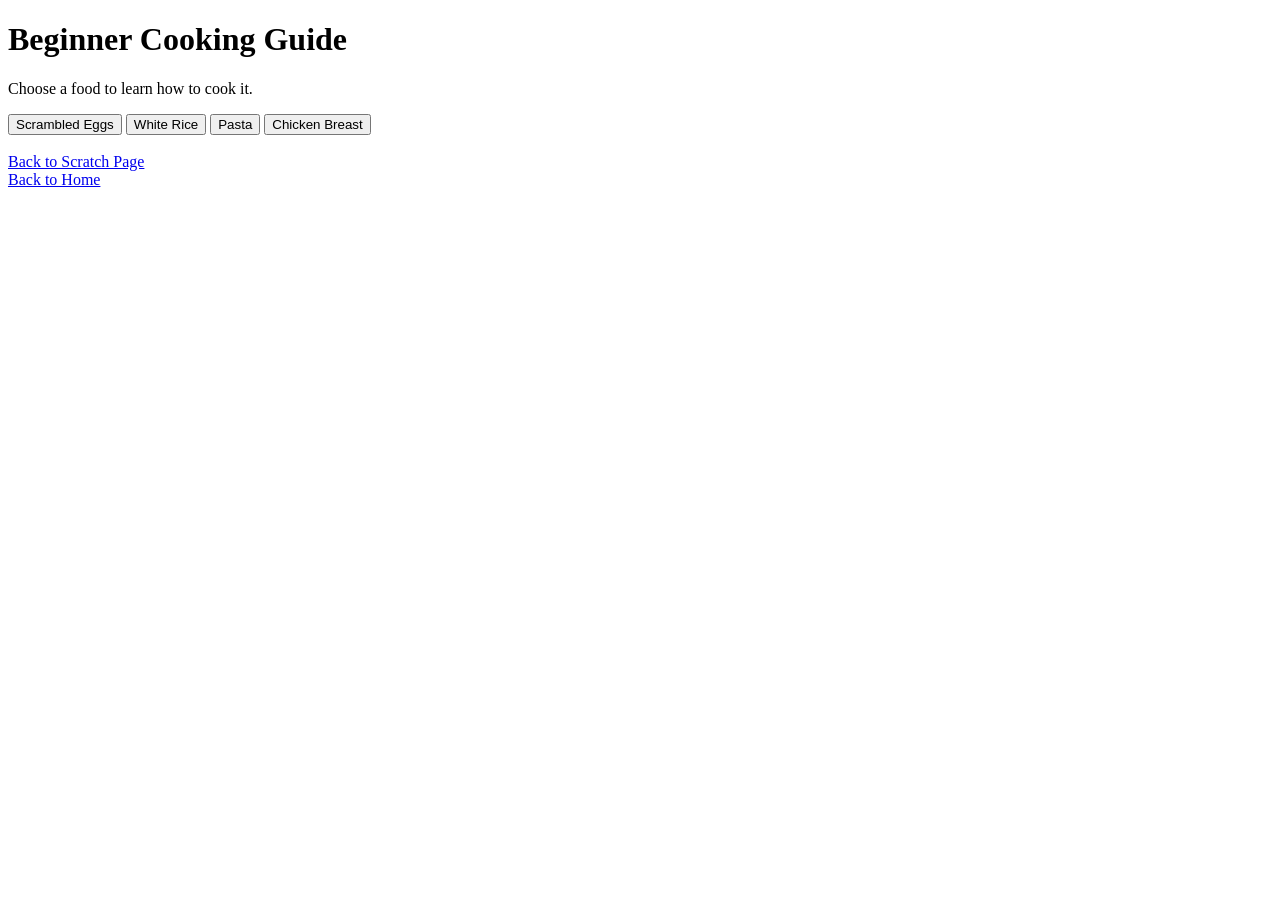
==== cooking-app.html @ aba30a0e "Create cooking-app.html" ====
<!DOCTYPE html>
<html>
<head>
    <title>Beginner Cooking Guide</title>
</head>
<body>

<h1>Beginner Cooking Guide</h1>

<p>Choose a food to learn how to cook it.</p>

<button>Scrambled Eggs</button>
<button>White Rice</button>
<button>Pasta</button>
<button>Chicken Breast</button>

<br><br>

<a href="scratch.html">Back to Scratch Page</a>
<br>
<a href="index.html">Back to Home</a>

</body>
</html>
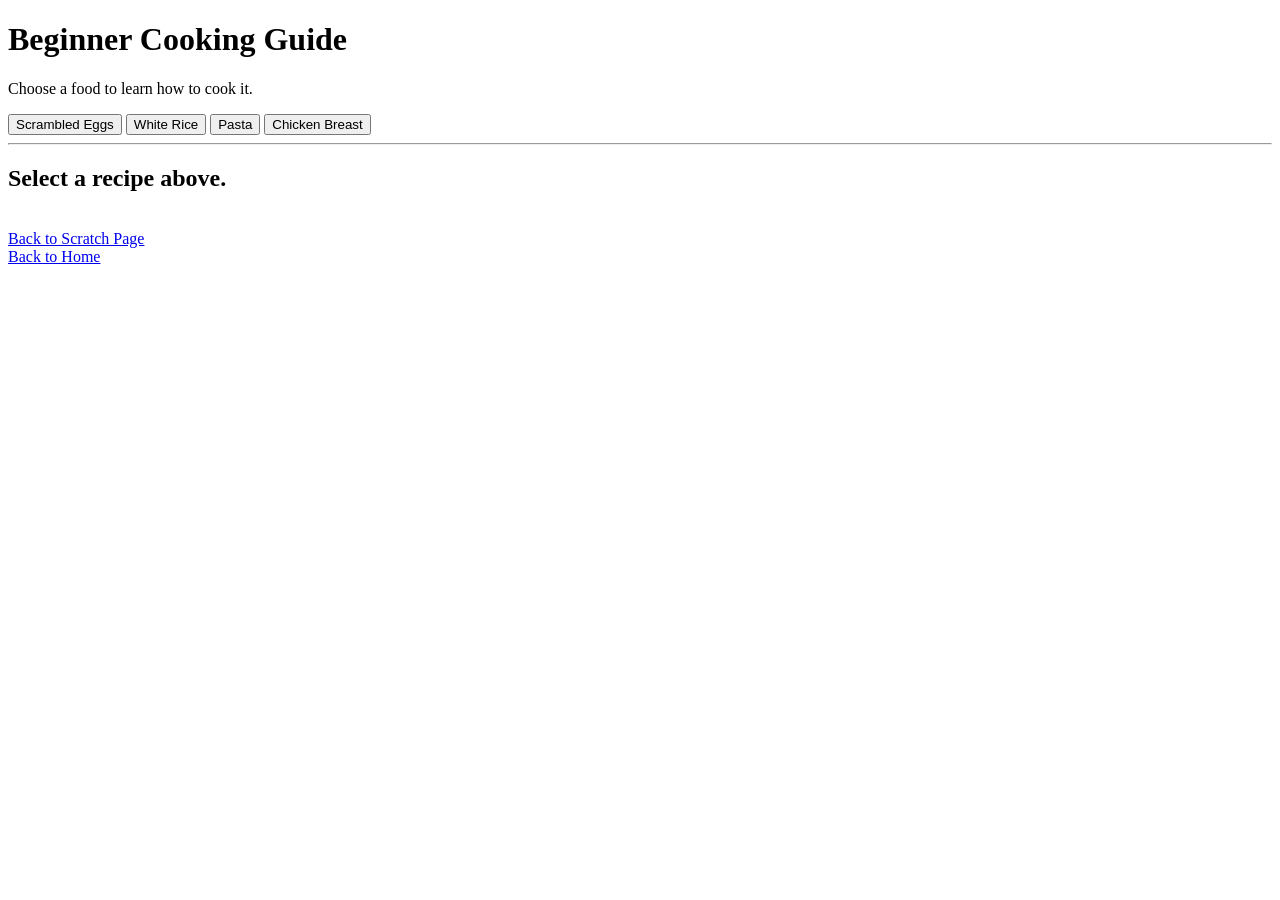
==== commit 72813387: "Update cooking-app.html" ====
--- a/cooking-app.html
+++ b/cooking-app.html
@@ -3,22 +3,142 @@
 <head>
     <title>Beginner Cooking Guide</title>
 </head>
+
 <body>
 
 <h1>Beginner Cooking Guide</h1>
 
 <p>Choose a food to learn how to cook it.</p>
 
-<button>Scrambled Eggs</button>
-<button>White Rice</button>
-<button>Pasta</button>
-<button>Chicken Breast</button>
+<button onclick="showRecipe('eggs')">Scrambled Eggs</button>
+<button onclick="showRecipe('rice')">White Rice</button>
+<button onclick="showRecipe('pasta')">Pasta</button>
+<button onclick="showRecipe('chicken')">Chicken Breast</button>
 
-<br><br>
+<hr>
+
+<div id="recipeArea">
+    <h2>Select a recipe above.</h2>
+</div>
+
+<br>
 
 <a href="scratch.html">Back to Scratch Page</a>
 <br>
 <a href="index.html">Back to Home</a>
 
+<script>
+function showRecipe(food) {
+    let recipeArea = document.getElementById("recipeArea");
+
+    if (food === "eggs") {
+        recipeArea.innerHTML = `
+            <h2>Scrambled Eggs</h2>
+            <p><strong>Time:</strong> 5-7 minutes</p>
+            <p><strong>Difficulty:</strong> Easy</p>
+            <h3>Ingredients</h3>
+            <ul>
+                <li>2 eggs</li>
+                <li>1 tablespoon milk</li>
+                <li>Salt and pepper</li>
+                <li>Butter or oil</li>
+            </ul>
+            <h3>Instructions</h3>
+            <ol>
+                <li>Crack eggs into a bowl.</li>
+                <li>Add milk, salt, and pepper.</li>
+                <li>Whisk until mixed.</li>
+                <li>Heat a pan with butter.</li>
+                <li>Pour eggs into the pan and stir gently until cooked.</li>
+            </ol>
+            <h3>Video</h3>
+            <iframe width="560" height="315"
+            src="https://www.youtube.com/embed/PUP7U5vTMM0"
+            allowfullscreen></iframe>
+        `;
+    }
+
+    if (food === "rice") {
+        recipeArea.innerHTML = `
+            <h2>White Rice</h2>
+            <p><strong>Time:</strong> 20 minutes</p>
+            <p><strong>Difficulty:</strong> Easy</p>
+            <h3>Ingredients</h3>
+            <ul>
+                <li>1 cup white rice</li>
+                <li>2 cups water</li>
+                <li>Pinch of salt</li>
+            </ul>
+            <h3>Instructions</h3>
+            <ol>
+                <li>Rinse the rice.</li>
+                <li>Add rice, water, and salt to a pot.</li>
+                <li>Bring to a boil.</li>
+                <li>Lower heat, cover, and cook for 18 minutes.</li>
+                <li>Let it rest for 5 minutes before serving.</li>
+            </ol>
+            <h3>Video</h3>
+            <iframe width="560" height="315"
+            src="https://www.youtube.com/embed/Jf75I9LKhvg"
+            allowfullscreen></iframe>
+        `;
+    }
+
+    if (food === "pasta") {
+        recipeArea.innerHTML = `
+            <h2>Pasta</h2>
+            <p><strong>Time:</strong> 10-12 minutes</p>
+            <p><strong>Difficulty:</strong> Easy</p>
+            <h3>Ingredients</h3>
+            <ul>
+                <li>Pasta</li>
+                <li>Water</li>
+                <li>Salt</li>
+                <li>Sauce of choice</li>
+            </ul>
+            <h3>Instructions</h3>
+            <ol>
+                <li>Boil a large pot of water.</li>
+                <li>Add salt.</li>
+                <li>Add pasta and stir.</li>
+                <li>Cook until tender.</li>
+                <li>Drain and add sauce.</li>
+            </ol>
+            <h3>Video</h3>
+            <iframe width="560" height="315"
+            src="https://www.youtube.com/embed/bJUiWdM__Qw"
+            allowfullscreen></iframe>
+        `;
+    }
+
+    if (food === "chicken") {
+        recipeArea.innerHTML = `
+            <h2>Chicken Breast</h2>
+            <p><strong>Time:</strong> 20-25 minutes</p>
+            <p><strong>Difficulty:</strong> Medium</p>
+            <h3>Ingredients</h3>
+            <ul>
+                <li>1 chicken breast</li>
+                <li>Salt and pepper</li>
+                <li>Oil</li>
+                <li>Garlic powder or seasoning</li>
+            </ul>
+            <h3>Instructions</h3>
+            <ol>
+                <li>Season both sides of the chicken.</li>
+                <li>Heat oil in a pan.</li>
+                <li>Cook chicken 6-8 minutes per side.</li>
+                <li>Make sure the inside reaches 165°F.</li>
+                <li>Let it rest before cutting.</li>
+            </ol>
+            <h3>Video</h3>
+            <iframe width="560" height="315"
+            src="https://www.youtube.com/embed/NTBRThwL-2c"
+            allowfullscreen></iframe>
+        `;
+    }
+}
+</script>
+
 </body>
 </html>
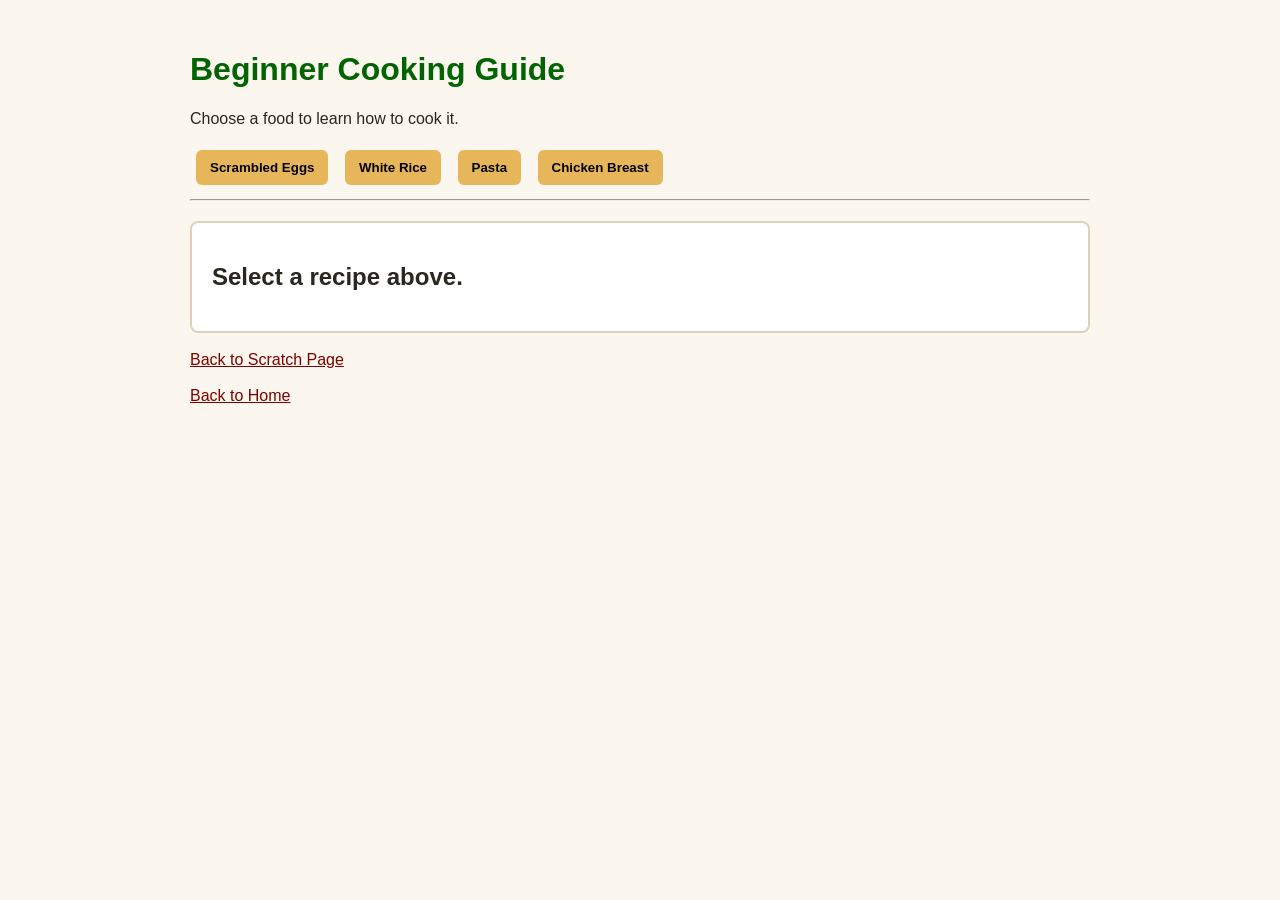
==== commit 80d8c0ed: "Update cooking-app.html" ====
--- a/cooking-app.html
+++ b/cooking-app.html
@@ -2,6 +2,53 @@
 <html>
 <head>
     <title>Beginner Cooking Guide</title>
+
+    <style>
+        body {
+            font-family: Arial, sans-serif;
+            background-color: #fbf6ee;
+            color: #2b2620;
+            padding: 30px;
+            max-width: 900px;
+            margin: auto;
+        }
+
+        h1 {
+            color: darkgreen;
+        }
+
+        button {
+            margin: 6px;
+            padding: 10px 14px;
+            background-color: #e8b65a;
+            border: none;
+            border-radius: 6px;
+            cursor: pointer;
+            font-weight: bold;
+        }
+
+        button:hover {
+            background-color: #c1602a;
+            color: white;
+        }
+
+        #recipeArea {
+            margin-top: 20px;
+            padding: 20px;
+            border: 2px solid #ddd2b8;
+            background-color: white;
+            border-radius: 8px;
+        }
+
+        iframe {
+            max-width: 100%;
+            border: 0;
+        }
+
+        a {
+            color: maroon;
+        }
+    </style>
 </head>
 
 <body>
@@ -24,119 +71,120 @@
 <br>
 
 <a href="scratch.html">Back to Scratch Page</a>
-<br>
+<br><br>
 <a href="index.html">Back to Home</a>
 
 <script>
+const recipes = {
+    eggs: {
+        title: "Scrambled Eggs",
+        time: "5-7 minutes",
+        difficulty: "Easy",
+        ingredients: [
+            "2 eggs",
+            "1 tablespoon milk",
+            "Salt and pepper",
+            "Butter or oil"
+        ],
+        steps: [
+            "Crack eggs into a bowl.",
+            "Add milk, salt, and pepper.",
+            "Whisk until mixed.",
+            "Heat a pan with butter.",
+            "Pour eggs into the pan and stir gently until cooked."
+        ],
+        video: "https://www.youtube.com/embed/p0_WWUAPOns"
+    },
+
+    rice: {
+        title: "White Rice",
+        time: "20 minutes",
+        difficulty: "Easy",
+        ingredients: [
+            "1 cup white rice",
+            "2 cups water",
+            "Pinch of salt"
+        ],
+        steps: [
+            "Rinse the rice.",
+            "Add rice, water, and salt to a pot.",
+            "Bring to a boil.",
+            "Lower heat, cover, and cook for 18 minutes.",
+            "Let it rest for 5 minutes before serving."
+        ],
+        video: "https://www.youtube.com/embed/hnkVNVH3XzE?start=7"
+    },
+
+    pasta: {
+        title: "Pasta",
+        time: "10-12 minutes",
+        difficulty: "Easy",
+        ingredients: [
+            "Pasta",
+            "Water",
+            "Salt",
+            "Sauce of choice"
+        ],
+        steps: [
+            "Boil a large pot of water.",
+            "Add salt.",
+            "Add pasta and stir.",
+            "Cook until tender.",
+            "Drain and add sauce."
+        ],
+        video: "https://www.youtube.com/embed/HlR6PLZcZg4"
+    },
+
+    chicken: {
+        title: "Chicken Breast",
+        time: "20-25 minutes",
+        difficulty: "Medium",
+        ingredients: [
+            "1 chicken breast",
+            "Salt and pepper",
+            "Oil",
+            "Garlic powder or seasoning"
+        ],
+        steps: [
+            "Season both sides of the chicken.",
+            "Heat oil in a pan.",
+            "Cook chicken 6-8 minutes per side.",
+            "Make sure the inside reaches 165°F.",
+            "Let it rest before cutting."
+        ],
+        video: "https://www.youtube.com/embed/NTBRThwL-2c"
+    }
+};
+
 function showRecipe(food) {
-    let recipeArea = document.getElementById("recipeArea");
+    const recipe = recipes[food];
+    const recipeArea = document.getElementById("recipeArea");
 
-    if (food === "eggs") {
-        recipeArea.innerHTML = `
-            <h2>Scrambled Eggs</h2>
-            <p><strong>Time:</strong> 5-7 minutes</p>
-            <p><strong>Difficulty:</strong> Easy</p>
-            <h3>Ingredients</h3>
-            <ul>
-                <li>2 eggs</li>
-                <li>1 tablespoon milk</li>
-                <li>Salt and pepper</li>
-                <li>Butter or oil</li>
-            </ul>
-            <h3>Instructions</h3>
-            <ol>
-                <li>Crack eggs into a bowl.</li>
-                <li>Add milk, salt, and pepper.</li>
-                <li>Whisk until mixed.</li>
-                <li>Heat a pan with butter.</li>
-                <li>Pour eggs into the pan and stir gently until cooked.</li>
-            </ol>
-            <h3>Video</h3>
-            <iframe width="560" height="315"
-            src="https://www.youtube.com/embed/PUP7U5vTMM0"
-            allowfullscreen></iframe>
-        `;
-    }
+    recipeArea.innerHTML = `
+        <h2>${recipe.title}</h2>
+        <p><strong>Time:</strong> ${recipe.time}</p>
+        <p><strong>Difficulty:</strong> ${recipe.difficulty}</p>
 
-    if (food === "rice") {
-        recipeArea.innerHTML = `
-            <h2>White Rice</h2>
-            <p><strong>Time:</strong> 20 minutes</p>
-            <p><strong>Difficulty:</strong> Easy</p>
-            <h3>Ingredients</h3>
-            <ul>
-                <li>1 cup white rice</li>
-                <li>2 cups water</li>
-                <li>Pinch of salt</li>
-            </ul>
-            <h3>Instructions</h3>
-            <ol>
-                <li>Rinse the rice.</li>
-                <li>Add rice, water, and salt to a pot.</li>
-                <li>Bring to a boil.</li>
-                <li>Lower heat, cover, and cook for 18 minutes.</li>
-                <li>Let it rest for 5 minutes before serving.</li>
-            </ol>
-            <h3>Video</h3>
-            <iframe width="560" height="315"
-            src="https://www.youtube.com/embed/Jf75I9LKhvg"
-            allowfullscreen></iframe>
-        `;
-    }
+        <h3>Ingredients</h3>
+        <ul>
+            ${recipe.ingredients.map(i => `<li>${i}</li>`).join("")}
+        </ul>
 
-    if (food === "pasta") {
-        recipeArea.innerHTML = `
-            <h2>Pasta</h2>
-            <p><strong>Time:</strong> 10-12 minutes</p>
-            <p><strong>Difficulty:</strong> Easy</p>
-            <h3>Ingredients</h3>
-            <ul>
-                <li>Pasta</li>
-                <li>Water</li>
-                <li>Salt</li>
-                <li>Sauce of choice</li>
-            </ul>
-            <h3>Instructions</h3>
-            <ol>
-                <li>Boil a large pot of water.</li>
-                <li>Add salt.</li>
-                <li>Add pasta and stir.</li>
-                <li>Cook until tender.</li>
-                <li>Drain and add sauce.</li>
-            </ol>
-            <h3>Video</h3>
-            <iframe width="560" height="315"
-            src="https://www.youtube.com/embed/bJUiWdM__Qw"
-            allowfullscreen></iframe>
-        `;
-    }
+        <h3>Instructions</h3>
+        <ol>
+            ${recipe.steps.map(s => `<li>${s}</li>`).join("")}
+        </ol>
 
-    if (food === "chicken") {
-        recipeArea.innerHTML = `
-            <h2>Chicken Breast</h2>
-            <p><strong>Time:</strong> 20-25 minutes</p>
-            <p><strong>Difficulty:</strong> Medium</p>
-            <h3>Ingredients</h3>
-            <ul>
-                <li>1 chicken breast</li>
-                <li>Salt and pepper</li>
-                <li>Oil</li>
-                <li>Garlic powder or seasoning</li>
-            </ul>
-            <h3>Instructions</h3>
-            <ol>
-                <li>Season both sides of the chicken.</li>
-                <li>Heat oil in a pan.</li>
-                <li>Cook chicken 6-8 minutes per side.</li>
-                <li>Make sure the inside reaches 165°F.</li>
-                <li>Let it rest before cutting.</li>
-            </ol>
-            <h3>Video</h3>
-            <iframe width="560" height="315"
-            src="https://www.youtube.com/embed/NTBRThwL-2c"
-            allowfullscreen></iframe>
-        `;
-    }
+        <h3>Video Tutorial</h3>
+
+        <iframe
+            width="560"
+            height="315"
+            src="${recipe.video}"
+            title="${recipe.title}"
+            allowfullscreen>
+        </iframe>
+    `;
 }
 </script>
 
